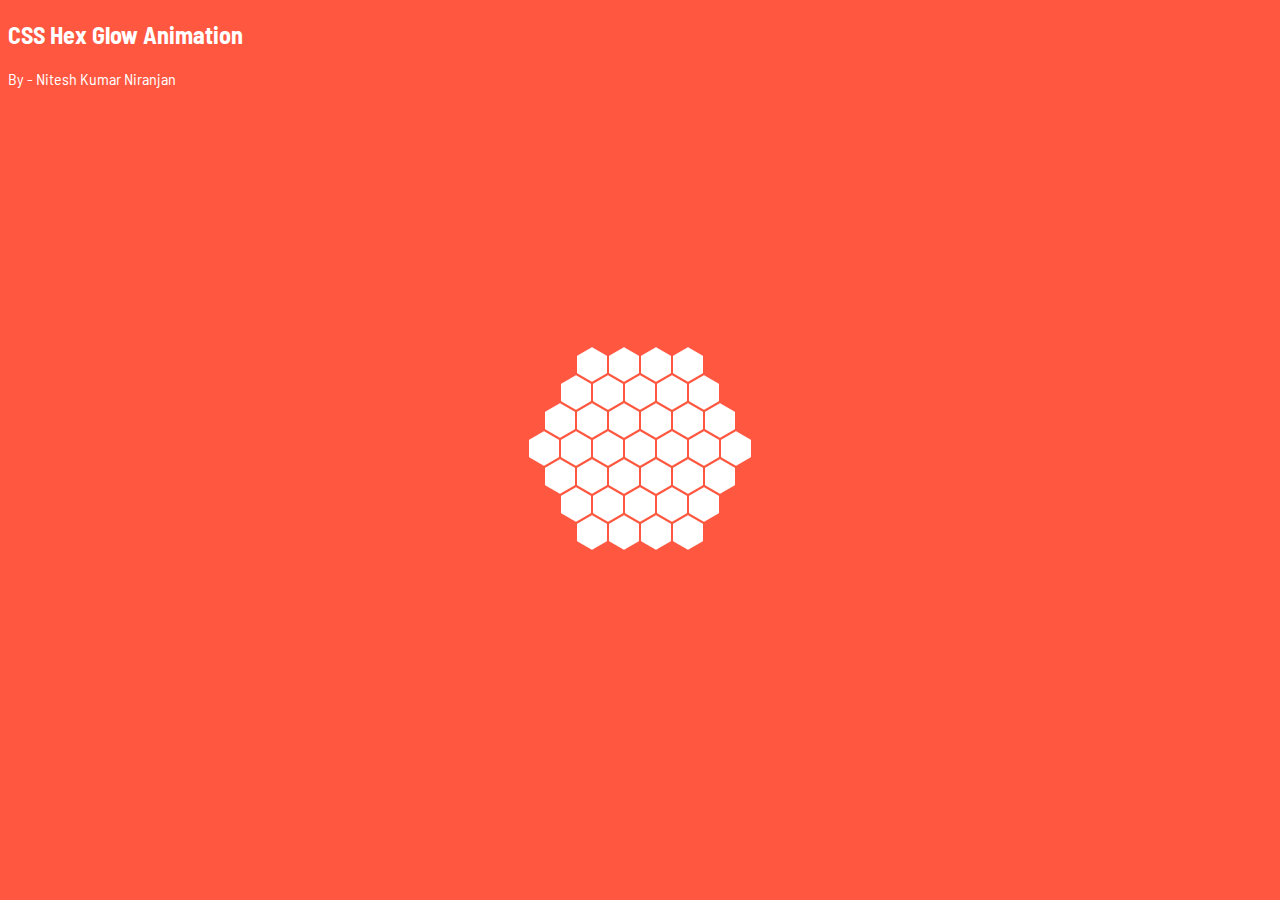
==== niteshkumarniranjan/css-animation/index.html @ 68153d78 "Added Hex Glow Animation" ====
<!DOCTYPE html>
<html lang="en">

<head>
  <meta charset="UTF-8">
  <meta name="viewport" content="width=device-width, initial-scale=1.0">
  <meta http-equiv="X-UA-Compatible" content="ie=edge">
  <title>CSS Animation</title>
  <!-- Google Fonts -->
  <link href="https://fonts.googleapis.com/css?family=Barlow+Semi+Condensed" rel="stylesheet">
  <!-- Stylesheet -->
  <link rel="stylesheet" href="css/style.css">
</head>

<body>
  <div class="title">
    <h2>CSS Hex Glow Animation</h2>
    <p>By - Nitesh Kumar Niranjan</p>
  </div>
  <div class="cont">
    <div class="gel center-gel">
      <div class="hex h1"></div>
      <div class="hex h2"></div>
      <div class="hex h3"></div>
    </div>
    <div class="gel c1 r1">
      <div class="hex h1"></div>
      <div class="hex h2"></div>
      <div class="hex h3"></div>
    </div>
    <div class="gel c2 r1">
      <div class="hex h1"></div>
      <div class="hex h2"></div>
      <div class="hex h3"></div>
    </div>
    <div class="gel c3 r1">
      <div class="hex h1"></div>
      <div class="hex h2"></div>
      <div class="hex h3"></div>
    </div>
    <div class="gel c4 r1">
      <div class="hex h1"></div>
      <div class="hex h2"></div>
      <div class="hex h3"></div>
    </div>
    <div class="gel c5 r1">
      <div class="hex h1"></div>
      <div class="hex h2"></div>
      <div class="hex h3"></div>
    </div>
    <div class="gel c6 r1">
      <div class="hex h1"></div>
      <div class="hex h2"></div>
      <div class="hex h3"></div>
    </div>

    <div class="gel c7 r2">
      <div class="hex h1"></div>
      <div class="hex h2"></div>
      <div class="hex h3"></div>
    </div>

    <div class="gel c8 r2">
      <div class="hex h1"></div>
      <div class="hex h2"></div>
      <div class="hex h3"></div>
    </div>
    <div class="gel c9 r2">
      <div class="hex h1"></div>
      <div class="hex h2"></div>
      <div class="hex h3"></div>
    </div>
    <div class="gel c10 r2">
      <div class="hex h1"></div>
      <div class="hex h2"></div>
      <div class="hex h3"></div>
    </div>
    <div class="gel c11 r2">
      <div class="hex h1"></div>
      <div class="hex h2"></div>
      <div class="hex h3"></div>
    </div>
    <div class="gel c12 r2">
      <div class="hex h1"></div>
      <div class="hex h2"></div>
      <div class="hex h3"></div>
    </div>
    <div class="gel c13 r2">
      <div class="hex h1"></div>
      <div class="hex h2"></div>
      <div class="hex h3"></div>
    </div>
    <div class="gel c14 r2">
      <div class="hex h1"></div>
      <div class="hex h2"></div>
      <div class="hex h3"></div>
    </div>
    <div class="gel c15 r2">
      <div class="hex h1"></div>
      <div class="hex h2"></div>
      <div class="hex h3"></div>
    </div>
    <div class="gel c16 r2">
      <div class="hex h1"></div>
      <div class="hex h2"></div>
      <div class="hex h3"></div>
    </div>
    <div class="gel c17 r2">
      <div class="hex h1"></div>
      <div class="hex h2"></div>
      <div class="hex h3"></div>
    </div>
    <div class="gel c18 r2">
      <div class="hex h1"></div>
      <div class="hex h2"></div>
      <div class="hex h3"></div>
    </div>
    <div class="gel c19 r3">
      <div class="hex h1"></div>
      <div class="hex h2"></div>
      <div class="hex h3"></div>
    </div>
    <div class="gel c20 r3">
      <div class="hex h1"></div>
      <div class="hex h2"></div>
      <div class="hex h3"></div>
    </div>
    <div class="gel c21 r3">
      <div class="hex h1"></div>
      <div class="hex h2"></div>
      <div class="hex h3"></div>
    </div>
    <div class="gel c22 r3">
      <div class="hex h1"></div>
      <div class="hex h2"></div>
      <div class="hex h3"></div>
    </div>
    <div class="gel c23 r3">
      <div class="hex h1"></div>
      <div class="hex h2"></div>
      <div class="hex h3"></div>
    </div>
    <div class="gel c24 r3">
      <div class="hex h1"></div>
      <div class="hex h2"></div>
      <div class="hex h3"></div>
    </div>
    <div class="gel c25 r3">
      <div class="hex h1"></div>
      <div class="hex h2"></div>
      <div class="hex h3"></div>
    </div>
    <div class="gel c26 r3">
      <div class="hex h1"></div>
      <div class="hex h2"></div>
      <div class="hex h3"></div>
    </div>
    <div class="gel c28 r3">
      <div class="hex h1"></div>
      <div class="hex h2"></div>
      <div class="hex h3"></div>
    </div>
    <div class="gel c29 r3">
      <div class="hex h1"></div>
      <div class="hex h2"></div>
      <div class="hex h3"></div>
    </div>
    <div class="gel c30 r3">
      <div class="hex h1"></div>
      <div class="hex h2"></div>
      <div class="hex h3"></div>
    </div>
    <div class="gel c31 r3">
      <div class="hex h1"></div>
      <div class="hex h2"></div>
      <div class="hex h3"></div>
    </div>
    <div class="gel c32 r3">
      <div class="hex h1"></div>
      <div class="hex h2"></div>
      <div class="hex h3"></div>
    </div>
    <div class="gel c33 r3">
      <div class="hex h1"></div>
      <div class="hex h2"></div>
      <div class="hex h3"></div>
    </div>
    <div class="gel c34 r3">
      <div class="hex h1"></div>
      <div class="hex h2"></div>
      <div class="hex h3"></div>
    </div>
    <div class="gel c35 r3">
      <div class="hex h1"></div>
      <div class="hex h2"></div>
      <div class="hex h3"></div>
    </div>
    <div class="gel c36 r3">
      <div class="hex h1"></div>
      <div class="hex h2"></div>
      <div class="hex h3"></div>
    </div>
    <div class="gel c37 r3">
      <div class="hex h1"></div>
      <div class="hex h2"></div>
      <div class="hex h3"></div>
    </div>

</body>

</html>
---- niteshkumarniranjan/css-animation/css/style.css ----
body {
  background: rgb(255, 87, 64);
  font-family: 'Barlow Semi Condensed', sans-serif;
  color: #fff;
}

.cont {
  width: 200px;
  height: 200px;
  position: absolute;
  left: 50%;
  margin-left: -100px;
  top: 50%;
  margin-top: -100px;
}

.hex {
  background: #FFF;
  width: 30px;
  height: 17px;
  position: absolute;
  top: 5px;
  animation-name: fade;
  animation-duration: 2s;
  animation-iteration-count: infinite;
  -webkit-animation-name: fade;
  -webkit-animation-duration: 2s;
  -webkit-animation-iteration-count: infinite;
}

.h2 {
  transform: rotate(60deg);
  -webkit-transform: rotate(60deg);
}

.h3 {
  transform: rotate(-60deg);
  -webkit-transform: rotate(-60deg);
}

.gel {
  height: 30px;
  width: 30px;
  transition: all .3s;
  -webkit-transition: all .3s;
  position: absolute;
  top: 50%;
  left: 50%;
}

.center-gel {
  margin-left: -15px;
  margin-top: -15px;

  animation-name: pulse;
  animation-duration: 2s;
  animation-iteration-count: infinite;
  -webkit-animation-name: pulse;
  -webkit-animation-duration: 2s;
  -webkit-animation-iteration-count: infinite;
}

.c1 {
  margin-left: -47px;
  margin-top: -15px;
}

.c2 {
  margin-left: -31px;
  margin-top: -43px;
}

.c3 {
  margin-left: 1px;
  margin-top: -43px;
}

.c4 {
  margin-left: 17px;
  margin-top: -15px;
}

.c5 {
  margin-left: -31px;
  margin-top: 13px;
}

.c6 {
  margin-left: 1px;
  margin-top: 13px;
}

.c7 {
  margin-left: -63px;
  margin-top: -43px;
}

.c8 {
  margin-left: 33px;
  margin-top: -43px;
}

.c9 {
  margin-left: -15px;
  margin-top: 41px;
}

.c10 {
  margin-left: -63px;
  margin-top: 13px;
}

.c11 {
  margin-left: 33px;
  margin-top: 13px;
}

.c12 {
  margin-left: -15px;
  margin-top: -71px;
}

.c13 {
  margin-left: -47px;
  margin-top: -71px;
}

.c14 {
  margin-left: 17px;
  margin-top: -71px;
}

.c15 {
  margin-left: -47px;
  margin-top: 41px;
}

.c16 {
  margin-left: 17px;
  margin-top: 41px;
}

.c17 {
  margin-left: -79px;
  margin-top: -15px;
}

.c18 {
  margin-left: 49px;
  margin-top: -15px;
}

.c19 {
  margin-left: -63px;
  margin-top: -99px;
}

.c20 {
  margin-left: 33px;
  margin-top: -99px;
}

.c21 {
  margin-left: 1px;
  margin-top: -99px;
}

.c22 {
  margin-left: -31px;
  margin-top: -99px;
}

.c23 {
  margin-left: -63px;
  margin-top: 69px;
}

.c24 {
  margin-left: 33px;
  margin-top: 69px;
}

.c25 {
  margin-left: 1px;
  margin-top: 69px;
}

.c26 {
  margin-left: -31px;
  margin-top: 69px;
}

.c27 {
  margin-left: -79px;
  margin-top: -15px;
}

.c28 {
  margin-left: -95px;
  margin-top: -43px;
}

.c29 {
  margin-left: -95px;
  margin-top: 13px;
}

.c30 {
  margin-left: 49px;
  margin-top: 41px;
}

.c31 {
  margin-left: -79px;
  margin-top: -71px;
}

.c32 {
  margin-left: -111px;
  margin-top: -15px;
}

.c33 {
  margin-left: 65px;
  margin-top: -43px;
}

.c34 {
  margin-left: 65px;
  margin-top: 13px;
}

.c35 {
  margin-left: -79px;
  margin-top: 41px;
}

.c36 {
  margin-left: 49px;
  margin-top: -71px;
}

.c37 {
  margin-left: 81px;
  margin-top: -15px;
}

.r1 {
  animation-name: pulse;
  animation-duration: 2s;
  animation-iteration-count: infinite;
  animation-delay: .2s;
  -webkit-animation-name: pulse;
  -webkit-animation-duration: 2s;
  -webkit-animation-iteration-count: infinite;
  -webkit-animation-delay: .2s;
}

.r2 {
  animation-name: pulse;
  animation-duration: 2s;
  animation-iteration-count: infinite;
  animation-delay: .4s;
  -webkit-animation-name: pulse;
  -webkit-animation-duration: 2s;
  -webkit-animation-iteration-count: infinite;
  -webkit-animation-delay: .4s;
}

.r3 {
  animation-name: pulse;
  animation-duration: 2s;
  animation-iteration-count: infinite;
  animation-delay: .6s;
  -webkit-animation-name: pulse;
  -webkit-animation-duration: 2s;
  -webkit-animation-iteration-count: infinite;
  -webkit-animation-delay: .6s;
}

.r1>.hex {
  animation-name: fade;
  animation-duration: 2s;
  animation-iteration-count: infinite;
  animation-delay: .2s;
  -webkit-animation-name: fade;
  -webkit-animation-duration: 2s;
  -webkit-animation-iteration-count: infinite;
  -webkit-animation-delay: .2s;
}

.r2>.hex {
  animation-name: fade;
  animation-duration: 2s;
  animation-iteration-count: infinite;
  animation-delay: .4s;
  -webkit-animation-name: fade;
  -webkit-animation-duration: 2s;
  -webkit-animation-iteration-count: infinite;
  -webkit-animation-delay: .4s;
}

.r3>.hex {
  animation-name: fade;
  animation-duration: 2s;
  animation-iteration-count: infinite;
  animation-delay: .6s;
  -webkit-animation-name: fade;
  -webkit-animation-duration: 2s;
  -webkit-animation-iteration-count: infinite;
  -webkit-animation-delay: .6s;
}


@keyframes pulse {
  0% {
    -webkit-transform: scale(1);
    transform: scale(1);
  }

  50% {
    -webkit-transform: scale(0.01);
    transform: scale(0.01);
  }

  100% {
    -webkit-transform: scale(1);
    transform: scale(1);
  }
}

@keyframes fade {
  0% {
    background: #FFF;
  }

  50% {
    background: rgb(243, 112, 97);
  }

  100% {
    background: rgb(255, 125, 108);
  }
}

@-webkit-keyframes pulse {
  0% {
    -webkit-transform: scale(1);
    transform: scale(1);
  }

  50% {
    -webkit-transform: scale(0.01);
    transform: scale(0.01);
  }

  100% {
    -webkit-transform: scale(1);
    transform: scale(1);
  }
}

@-webkit-keyframes fade {
  0% {
    background: #ABF8FF;
  }

  50% {
    background: #389CA6;
  }

  100% {
    background: #ABF8FF;
  }
}
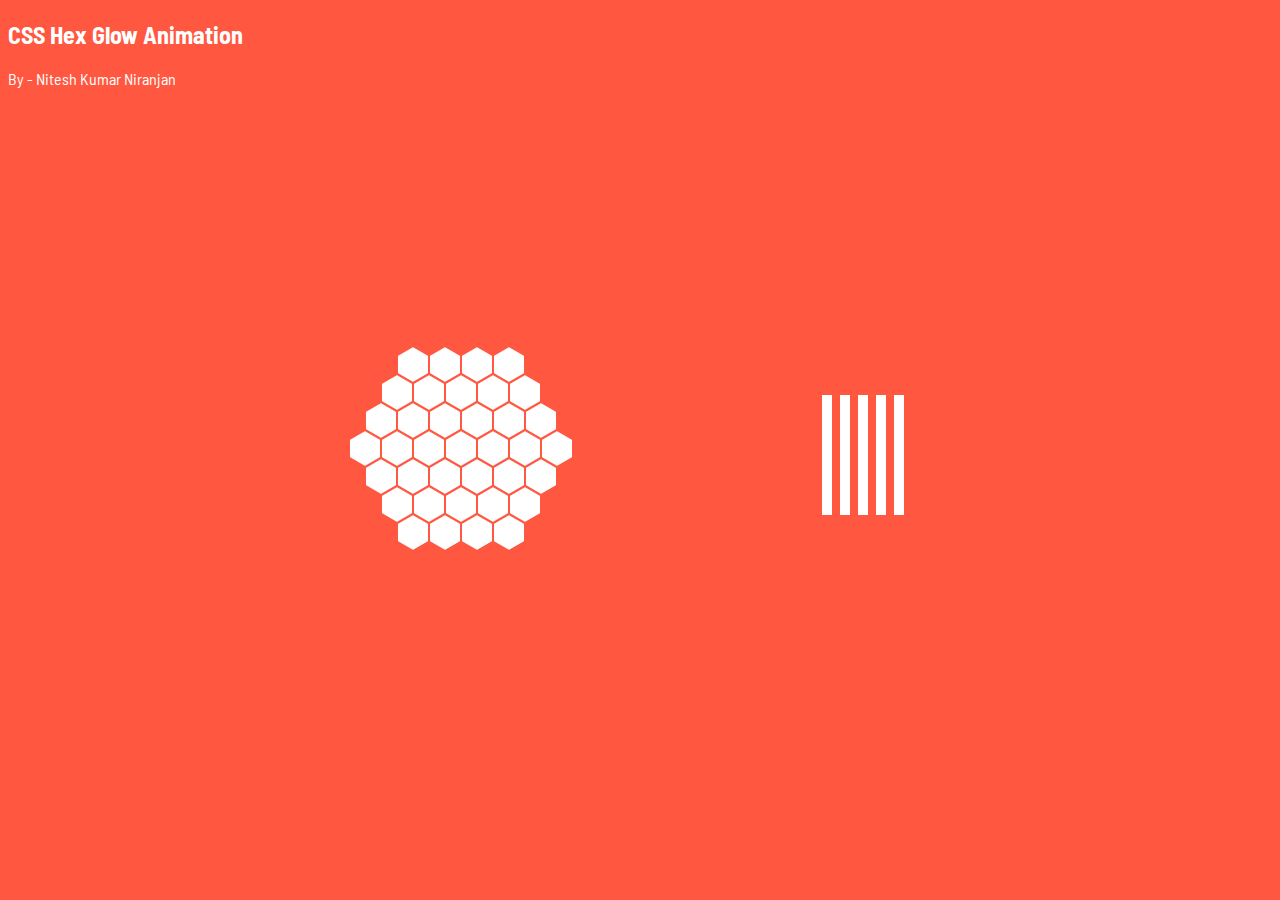
==== commit e7812148: "Added Bar Animation" ====
--- a/niteshkumarniranjan/css-animation/index.html
+++ b/niteshkumarniranjan/css-animation/index.html
@@ -205,7 +205,14 @@
       <div class="hex h2"></div>
       <div class="hex h3"></div>
     </div>
-
-</body>
+    </div>
+    <div class="rectload">
+      <div class="bar1"></div>
+      <div class="bar2"></div>
+      <div class="bar3"></div>
+      <div class="bar4"></div>
+      <div class="bar5"></div>
+    </div>
+  </body>
 
 </html>--- a/niteshkumarniranjan/css-animation/css/style.css
+++ b/niteshkumarniranjan/css-animation/css/style.css
@@ -8,7 +8,7 @@
   width: 200px;
   height: 200px;
   position: absolute;
-  left: 50%;
+  left: 36%;
   margin-left: -100px;
   top: 50%;
   margin-top: -100px;
@@ -372,4 +372,68 @@
   100% {
     background: #ABF8FF;
   }
+}
+
+.rectload {
+  width: 200px;
+  height: 200px;
+  position: absolute;
+  left: 72%;
+  margin-left: -100px;
+  top: 50%;
+  margin-top: -100px;
+}
+
+.rectload div {
+  height: 120px;
+  width: 10px;
+  margin: 45px 5px 0 0;
+  background: #fff;
+  display: inline-block;
+  animation: blocky 1.2s infinite ease-in-out;
+}
+
+
+.rectload .bar2 {
+  -webkit-animation-delay: -1.1s;
+  animation-delay: -1.1s;
+}
+
+.rectload .bar3{
+  -webkit-animation-delay: -1.0s;
+  animation-delay: -1.0s
+}
+
+.rectload .bar4 {
+  -webkit-animation-delay: -0.9s;
+  animation-delay: -0.9s
+}
+
+.rectload .bar5 {
+  -webkit-animation-delay: -0.8s;
+  animation-delay: -0.8s
+}
+
+@-webkit-keyframes blocky {
+  0%, 40%, 100% {
+    -webkit-transform: scaleY(0.4)
+  }
+
+  20% {
+    -webkit-transform: scaleY(1)
+  }
+}
+
+@keyframes blocky {
+  0%, 40%, 100% {
+    transform: scaleY(0.4);
+    -webkit-transform: scaleY(0.4);
+    background: rgb(243, 112, 97);
+  }
+
+  20% {
+    transform: scaleY(1);
+    -webkit-transform: scaleY(1);
+    background: #fff;
+  }
 }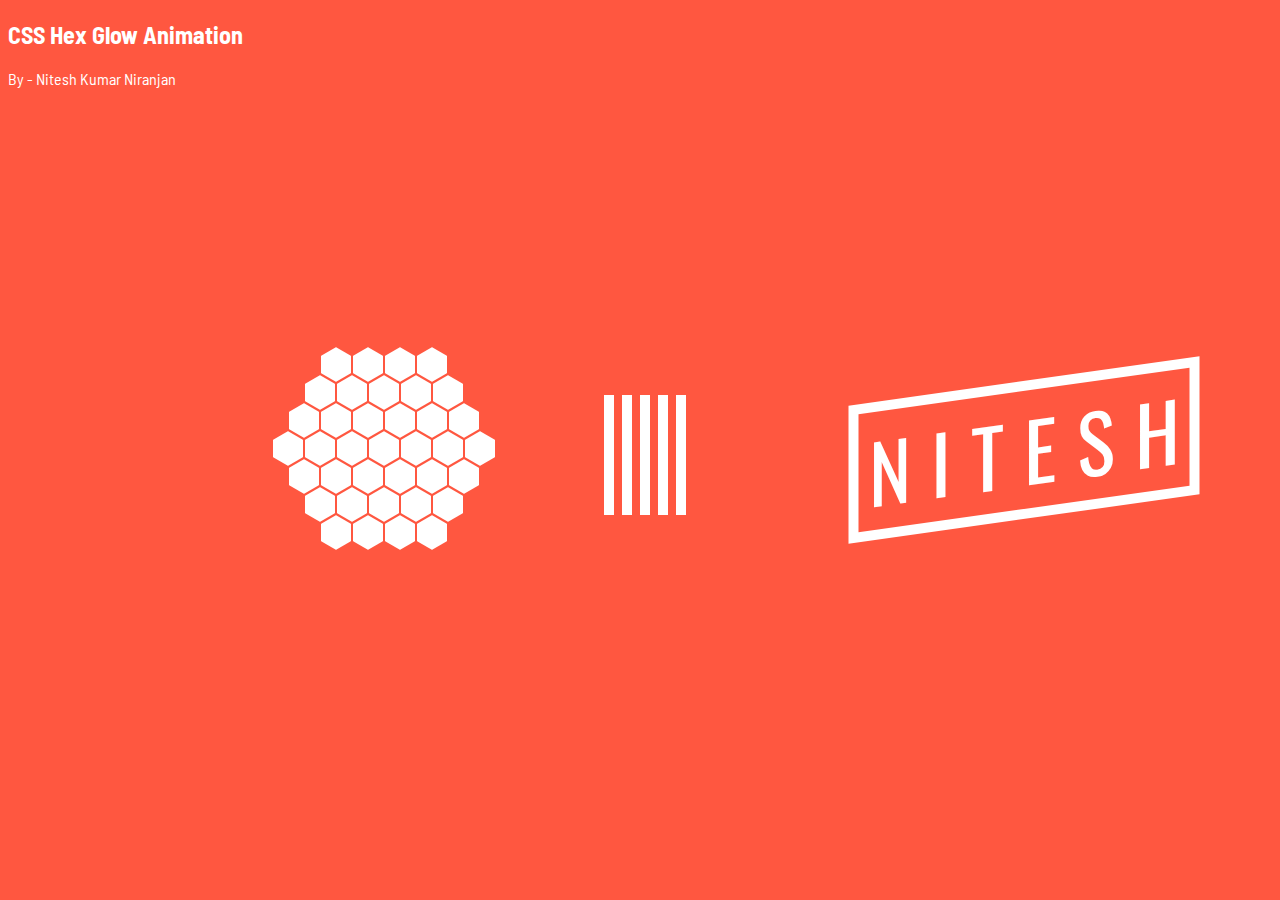
==== commit c6a4a50b: "Added Text Animation" ====
--- a/niteshkumarniranjan/css-animation/index.html
+++ b/niteshkumarniranjan/css-animation/index.html
@@ -7,7 +7,7 @@
   <meta http-equiv="X-UA-Compatible" content="ie=edge">
   <title>CSS Animation</title>
   <!-- Google Fonts -->
-  <link href="https://fonts.googleapis.com/css?family=Barlow+Semi+Condensed" rel="stylesheet">
+  <link href="https://fonts.googleapis.com/css?family=Barlow+Semi+Condensed|Oswald:600" rel="stylesheet">
   <!-- Stylesheet -->
   <link rel="stylesheet" href="css/style.css">
 </head>
@@ -213,6 +213,16 @@
       <div class="bar4"></div>
       <div class="bar5"></div>
     </div>
+    <div class="name">
+      <ul>
+        <li>N</li>
+        <li>i</li>
+        <li>t</li>
+        <li>e</li>
+        <li>s</li>
+        <li>h</li>
+      </ul>
+    </div>
   </body>
 
 </html>--- a/niteshkumarniranjan/css-animation/css/style.css
+++ b/niteshkumarniranjan/css-animation/css/style.css
@@ -8,7 +8,7 @@
   width: 200px;
   height: 200px;
   position: absolute;
-  left: 36%;
+  left: 30%;
   margin-left: -100px;
   top: 50%;
   margin-top: -100px;
@@ -378,7 +378,7 @@
   width: 200px;
   height: 200px;
   position: absolute;
-  left: 72%;
+  left: 55%;
   margin-left: -100px;
   top: 50%;
   margin-top: -100px;
@@ -436,4 +436,76 @@
     -webkit-transform: scaleY(1);
     background: #fff;
   }
-}+}
+
+.name ul{
+  position: absolute;
+  left: 80%;
+  margin-left: -100px;
+  top: 50%;
+  margin-top: -100px;
+  transform: translate(-50%,-50%) skewY(-8deg);
+  display:flex;
+  margin:0;
+  padding:0;
+  background:#ff5740;
+  box-shadow: 0 0 0 10px #fff;
+  overflow:hidden;
+}
+
+li{
+  display:block;
+  list-style-type:none;
+  color: #fff;
+  padding: 0 10px;
+  font-size:5em;
+  text-transform:uppercase;
+  animation: animatename 3s linear infinite;
+  font-family:"Oswald", sans-serif;
+}
+
+@keyframes animatename{
+  0%{
+    transform:translateY(-100px) rotateY(0deg);
+  }
+  20%{
+    transform:translateY(0px) rotateY(360deg);
+  }
+  40%{
+    transform:translateY(-10px) rotateY(360deg);
+  }
+  50%{
+    transform:translateY(0px) rotateY(360deg);
+  }
+     60%{
+    transform:translateY(-10px) rotateY(360deg);
+  }
+      70%{
+    transform:translateY(0px) rotateY(360deg);
+  }
+        80%{
+    transform:translateY(0px) rotateY(360deg);
+  }
+  100%{
+    transform:translateY(100px) rotateY(720deg);
+  }
+}
+
+li:nth-child(1){
+  animation-delay: .1s;
+}
+li:nth-child(2){
+  animation-delay: .2s;
+}
+li:nth-child(3){
+  animation-delay: .3s;
+}
+li:nth-child(4){
+  animation-delay: .4s;
+}
+li:nth-child(5){
+  animation-delay: .5s;
+}
+li:nth-child(6){
+  animation-delay: .6s;
+}
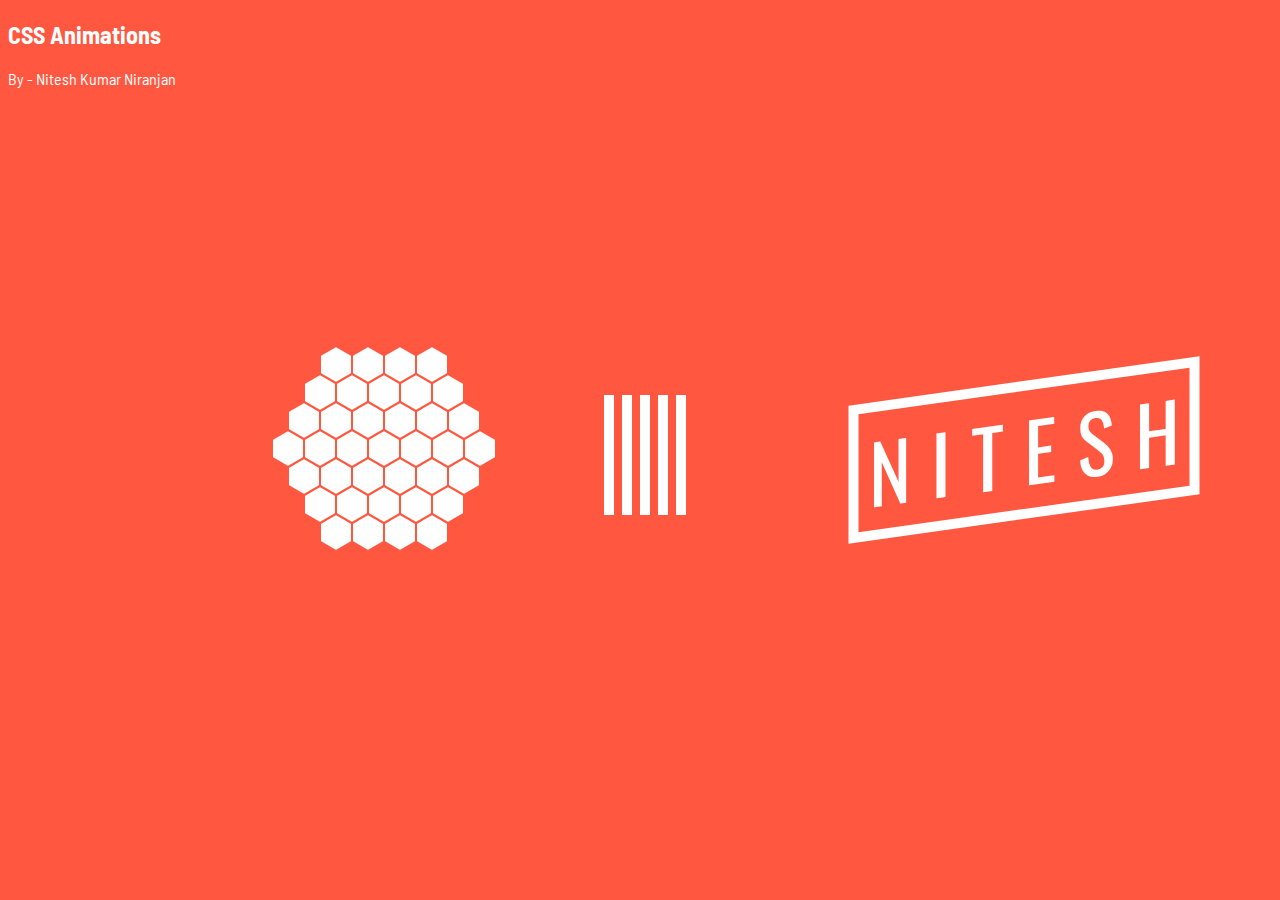
==== commit e7c10a34: "Updated Title" ====
--- a/niteshkumarniranjan/css-animation/index.html
+++ b/niteshkumarniranjan/css-animation/index.html
@@ -14,7 +14,7 @@
 
 <body>
   <div class="title">
-    <h2>CSS Hex Glow Animation</h2>
+    <h2>CSS Animations</h2>
     <p>By - Nitesh Kumar Niranjan</p>
   </div>
   <div class="cont">
